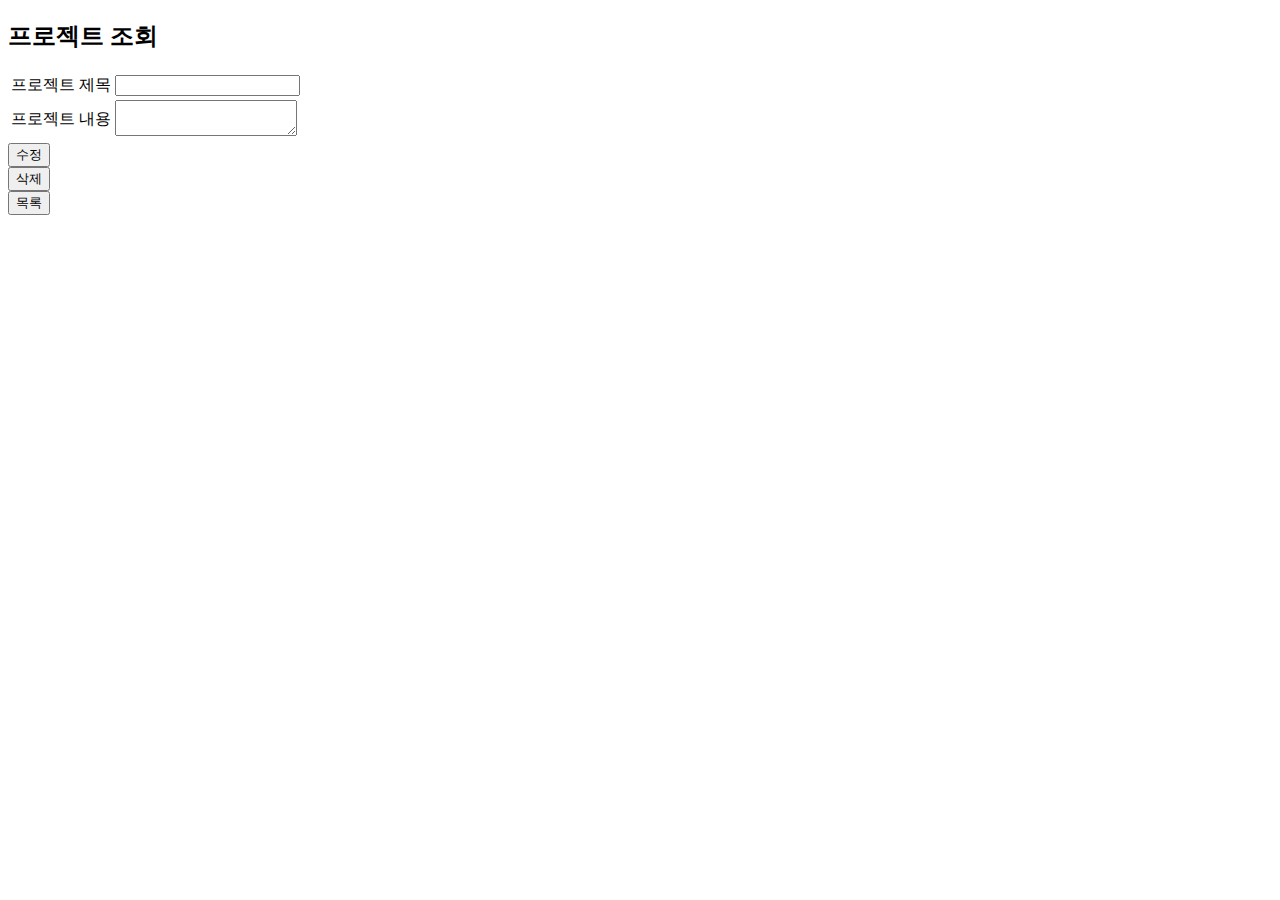
==== src/main/resources/templates/boardDetail.html @ 48d5314e "curd html 구현" ====
<!DOCTYPE html>
<html lang="en">

<head>
    <meta charset="UTF-8">
    <meta http-equiv="X-UA-Compatible" content="IE=edge">
    <meta name="viewport" content="width=device-width, initial-scale=1.0">
    <link rel="stylesheet" type="text/css" th:href="@{/css/common.css}" />
    <title>BoardDetail</title>
</head>

<body>
    <div class="container">
        <h2>프로젝트 조회</h2>
        <table>
            <tr>
                <td>프로젝트 제목</td>
                <td><input class="text" type="text" id="projectNm" name="projectNm" readonly="readonly"
                        th:value="${board.projectNm}"></td>
            </tr>
            <tr>
                <td>프로젝트 내용</td>
                <td colspan="2">
                    <textarea class="textarea" id="contents" name="contents" readonly="readonly"
                        th:text="${board.contents}"></textarea>
                </td>
            </tr>
        </table>
        <div class="detailBtn">
            <form action="/board/updatePage" method="get">
                <input type="hidden" id="no" name="no" th:value="${board.no}" />
                <input type="submit" value="수정">
            </form>
            <form action="/board/delete" method="get">
                <input type="hidden" id="no" name="no" th:value="${board.no}" />
                <input type="submit" value="삭제">
            </form>
            <a th:href="@{/board/list}"><input type="button" value="목록"></a>
        </div>
    </div>
</body>

</html>
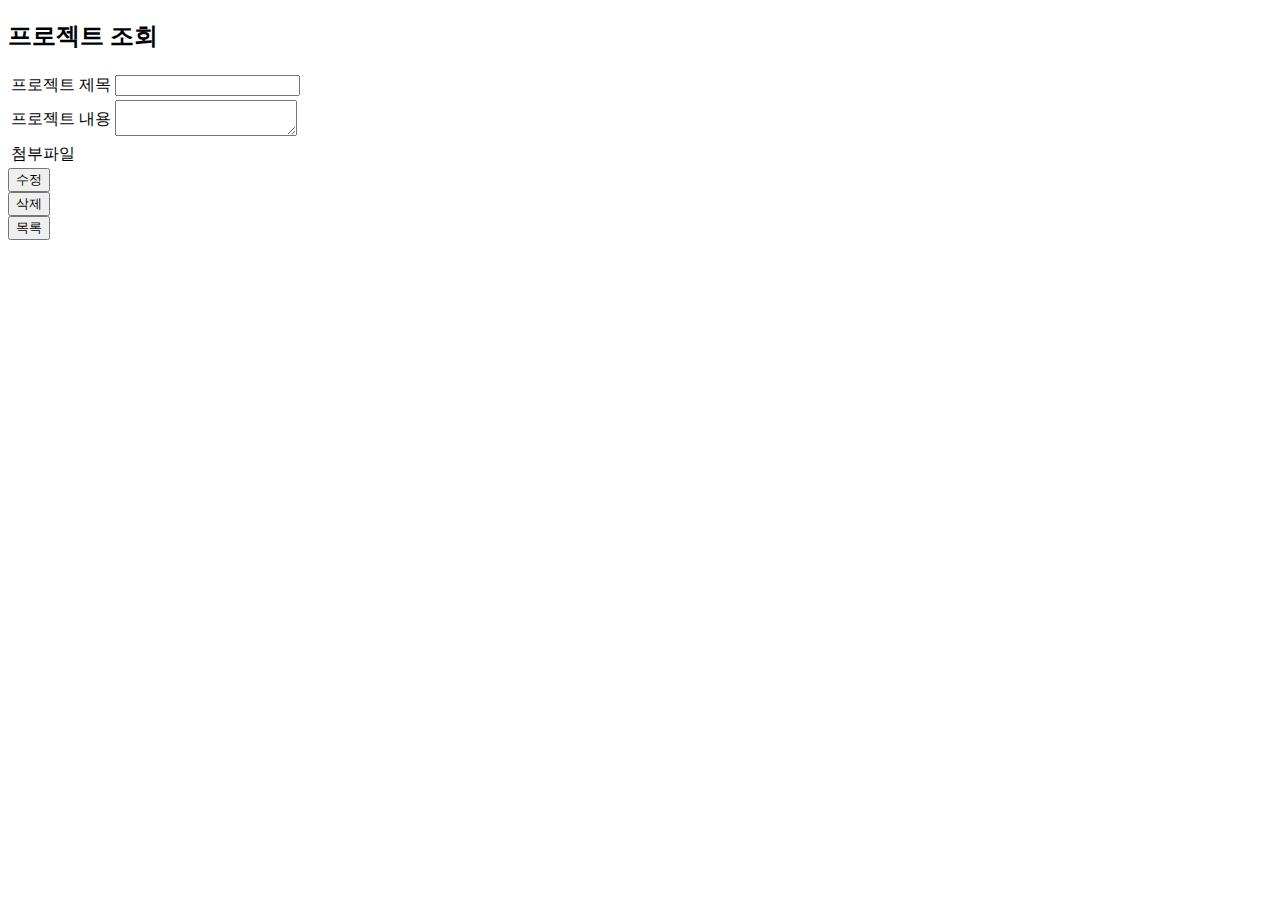
==== commit d6c6f815: "작성일 추가, 메인페이지 구현" ====
--- a/src/main/resources/templates/boardDetail.html
+++ b/src/main/resources/templates/boardDetail.html
@@ -25,6 +25,12 @@
                         th:text="${board.contents}"></textarea>
                 </td>
             </tr>
+            <tr th:if="${'' != board.attachmentNm}">
+                <td>첨부파일</td>
+                <td>
+                    <block th:text="${board.attachmentNm}"></block>
+                </td>
+            </tr>
         </table>
         <div class="detailBtn">
             <form action="/board/updatePage" method="get">
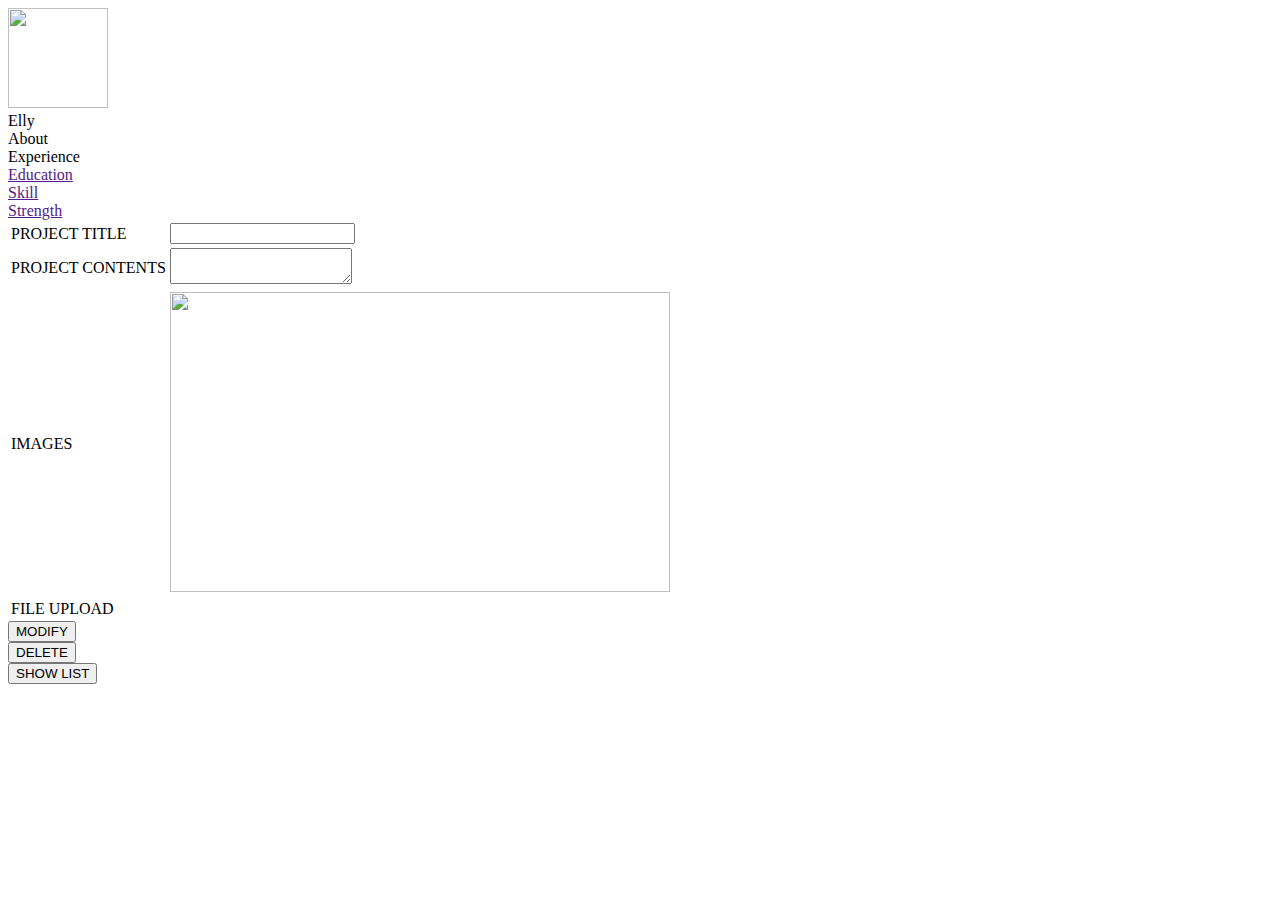
==== commit f3d898ab: "프로젝트 상세조회 부트스트렙 구현" ====
--- a/src/main/resources/templates/boardDetail.html
+++ b/src/main/resources/templates/boardDetail.html
@@ -6,42 +6,79 @@
     <meta http-equiv="X-UA-Compatible" content="IE=edge">
     <meta name="viewport" content="width=device-width, initial-scale=1.0">
     <link rel="stylesheet" type="text/css" th:href="@{/css/common.css}" />
+    <link rel="preconnect" href="https://fonts.googleapis.com">
+    <link rel="preconnect" href="https://fonts.gstatic.com" crossorigin>
+    <link href="https://fonts.googleapis.com/css2?family=Noto+Sans+KR:wght@100;300;400;500;700;900&display=swap"
+        rel="stylesheet">
+    <link href="https://cdn.jsdelivr.net/npm/bootstrap@5.2.0-beta1/dist/css/bootstrap.min.css" rel="stylesheet"
+        integrity="sha384-0evHe/X+R7YkIZDRvuzKMRqM+OrBnVFBL6DOitfPri4tjfHxaWutUpFmBp4vmVor" crossorigin="anonymous">
+    <script src="https://cdn.jsdelivr.net/npm/bootstrap@5.2.0-beta1/dist/js/bootstrap.min.js"
+        integrity="sha384-kjU+l4N0Yf4ZOJErLsIcvOU2qSb74wXpOhqTvwVx3OElZRweTnQ6d31fXEoRD1Jy"
+        crossorigin="anonymous"></script>
     <title>BoardDetail</title>
 </head>
 
 <body>
+    <div class="main-container">
+        <div class="profile">
+            <img src="/image/cat.jpg" width="100px" height="100px">
+            <div class="profile-name">Elly</div>
+        </div>
+        <div class="text-list">
+            <a th:href="@{/}">
+                <div class="item">About</div>
+            </a>
+            <a th:href="@{/board/list}">
+                <div class="item">Experience</div>
+            </a>
+            <a href="">
+                <div class="item">Education</div>
+            </a>
+            <a href="">
+                <div class="item">Skill</div>
+            </a>
+            <a href="">
+                <div class="item">Strength</div>
+            </a>
+        </div>
+    </div>
     <div class="container">
-        <h2>프로젝트 조회</h2>
-        <table>
+        <table class="table">
             <tr>
-                <td>프로젝트 제목</td>
+                <td>PROJECT TITLE</td>
                 <td><input class="text" type="text" id="projectNm" name="projectNm" readonly="readonly"
                         th:value="${board.projectNm}"></td>
             </tr>
             <tr>
-                <td>프로젝트 내용</td>
+                <td>PROJECT CONTENTS</td>
                 <td colspan="2">
                     <textarea class="textarea" id="contents" name="contents" readonly="readonly"
                         th:text="${board.contents}"></textarea>
                 </td>
             </tr>
+            <tr>
+                <td>IMAGES</td>
+                <td>
+                    <img src="/image/yangsan01.png" width="500px" height="300px">
+                </td>
+            </tr>
             <tr th:if="${'' != board.attachmentNm}">
-                <td>첨부파일</td>
+                <td>FILE UPLOAD</td>
                 <td>
                     <block th:text="${board.attachmentNm}"></block>
                 </td>
             </tr>
         </table>
-        <div class="detailBtn">
+        <div class="detail-btn">
             <form action="/board/updatePage" method="get">
                 <input type="hidden" id="no" name="no" th:value="${board.no}" />
-                <input type="submit" value="수정">
+                <input class ="d-btn" type="submit" value="MODIFY">
             </form>
             <form action="/board/delete" method="get">
                 <input type="hidden" id="no" name="no" th:value="${board.no}" />
-                <input type="submit" value="삭제">
+                <input class ="d-btn" type="submit" value="DELETE">
             </form>
-            <a th:href="@{/board/list}"><input type="button" value="목록"></a>
+            <a th:href="@{/board/list}"><input class ="d-btn" type="button" value="SHOW LIST"></a>
         </div>
     </div>
 </body>
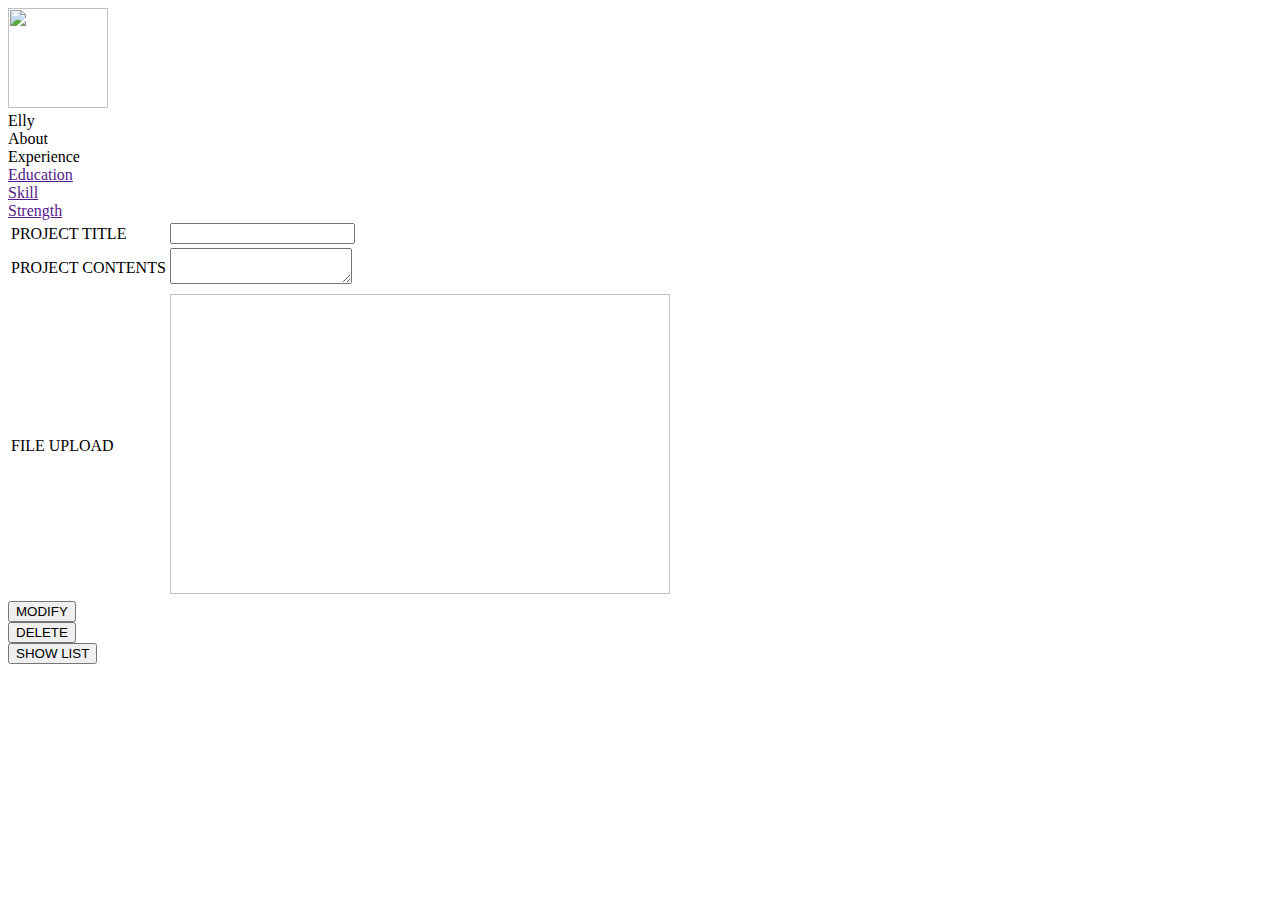
==== commit 876997c1: "이미지 파일업로드 구현" ====
--- a/src/main/resources/templates/boardDetail.html
+++ b/src/main/resources/templates/boardDetail.html
@@ -57,28 +57,24 @@
                 </td>
             </tr>
             <tr>
-                <td>IMAGES</td>
-                <td>
-                    <img src="/image/yangsan01.png" width="500px" height="300px">
-                </td>
             </tr>
             <tr th:if="${'' != board.attachmentNm}">
                 <td>FILE UPLOAD</td>
                 <td>
-                    <block th:text="${board.attachmentNm}"></block>
+                    <img th:src="@{${board.attachment}}" width="500px" height="300px">
                 </td>
             </tr>
         </table>
-        <div class="detail-btn">
+        <div class="btn">
             <form action="/board/updatePage" method="get">
                 <input type="hidden" id="no" name="no" th:value="${board.no}" />
-                <input class ="d-btn" type="submit" value="MODIFY">
+                <input class="sub-btn" type="submit" value="MODIFY">
             </form>
             <form action="/board/delete" method="get">
                 <input type="hidden" id="no" name="no" th:value="${board.no}" />
-                <input class ="d-btn" type="submit" value="DELETE">
+                <input class="sub-btn" type="submit" value="DELETE">
             </form>
-            <a th:href="@{/board/list}"><input class ="d-btn" type="button" value="SHOW LIST"></a>
+            <a th:href="@{/board/list}"><input class="sub-btn" type="button" value="SHOW LIST"></a>
         </div>
     </div>
 </body>
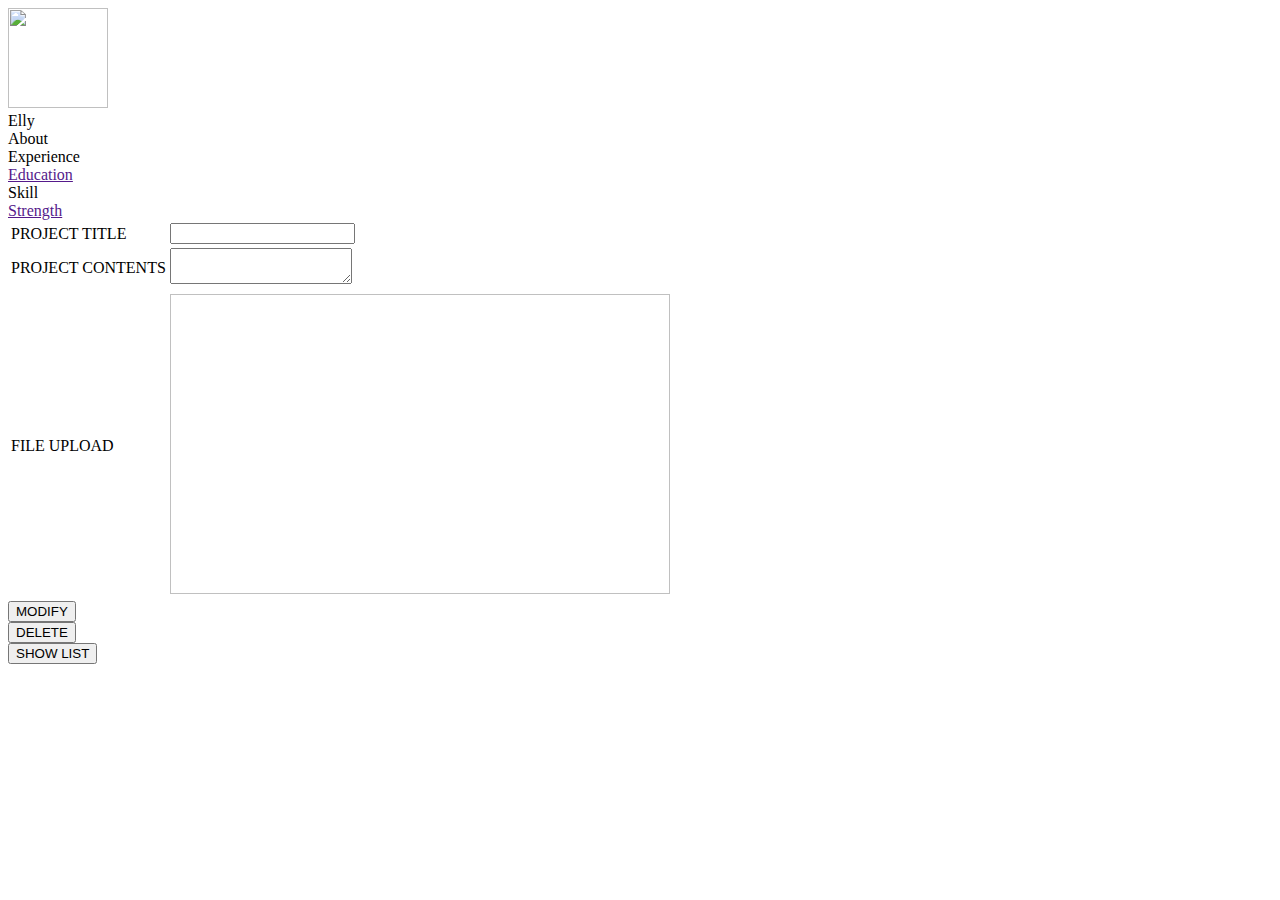
==== commit 04e38d76: "skill 페이지 기본구조 구현" ====
--- a/src/main/resources/templates/boardDetail.html
+++ b/src/main/resources/templates/boardDetail.html
@@ -34,7 +34,7 @@
             <a href="">
                 <div class="item">Education</div>
             </a>
-            <a href="">
+            <a th:href="@{/board/skill}">
                 <div class="item">Skill</div>
             </a>
             <a href="">
